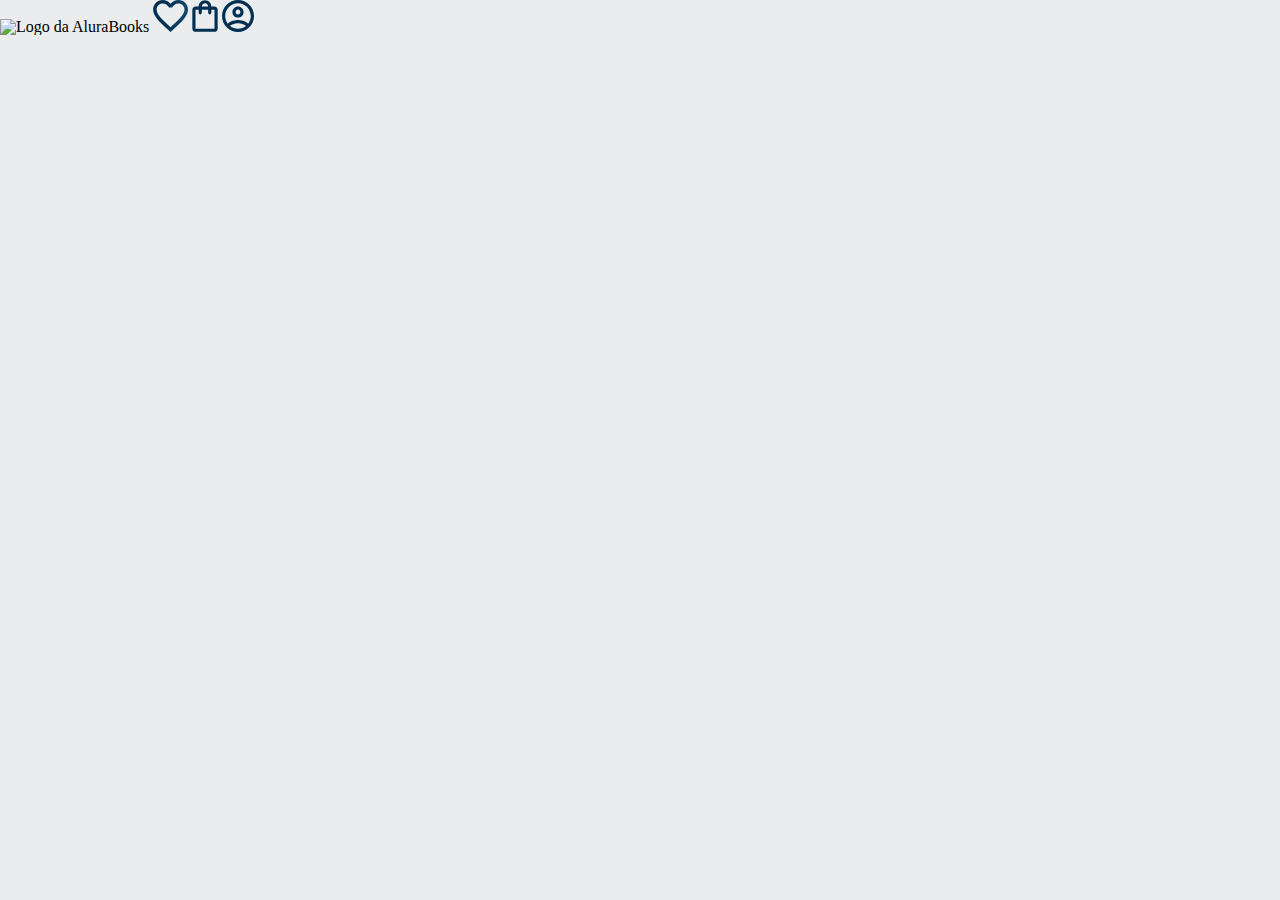
==== index.html @ 4bb4e0e6 "Add files via upload" ====
<!DOCTYPE html>
<html>

    <head>
         <meta charset="UTF-8">
         <meta name="viewport" content="width=device-width, initial-scale=1.0">
         <title>AluraBooks</title>
         <link rel="stylesheet" href="reset.css">
         <link rel="stylesheet" href="syles.css">
    </head>
    
    <body>
        <header class="cabeçalho">
            <span class="cabeçalho__menu-hamburguer"></span>
            <img src="img/Logo.svg" alt="Logo da AluraBooks">
            <a href="#"><img src="Favoritos.svg"></a>
            <a href="#"><img src="Compras.svg"></a>
            <a href="#"><img src="Usuario.svg"></a>
            
    </header>
    </body>

    </html>
---- syles.css ----
:root {
    --cor-de-fundo:  #EBECEE;
}

body {
    background-color: var(--cor-de-fundo);
}
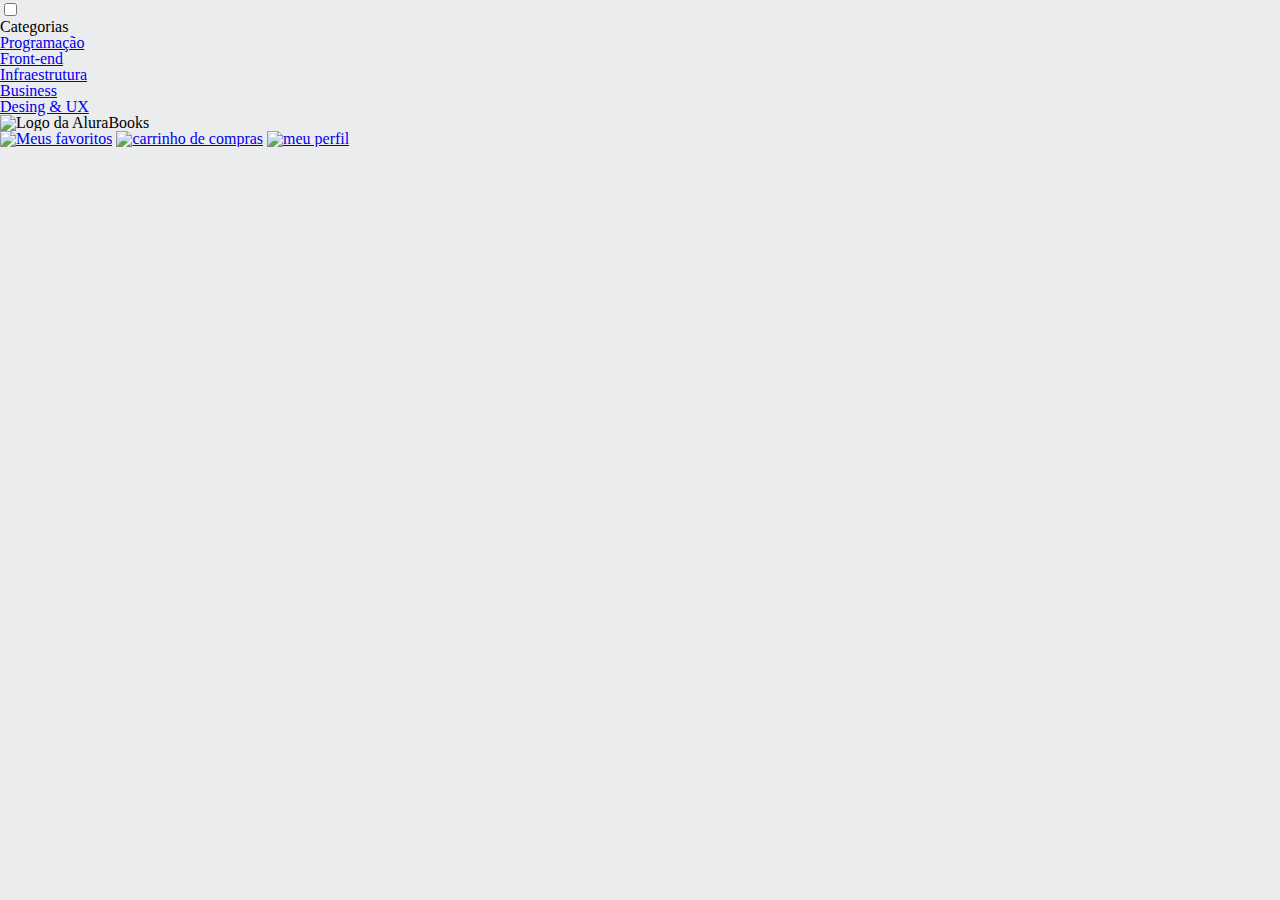
==== commit d1186ddb: "Add files via upload" ====
--- a/index.html
+++ b/index.html
@@ -11,12 +11,36 @@
     
     <body>
         <header class="cabeçalho">
-            <span class="cabeçalho__menu-hamburguer"></span>
-            <img src="img/Logo.svg" alt="Logo da AluraBooks">
-            <a href="#"><img src="Favoritos.svg"></a>
-            <a href="#"><img src="Compras.svg"></a>
-            <a href="#"><img src="Usuario.svg"></a>
-            
+            <div class="container">
+                <input type="checkbox" id="menu" class="conteiner__botao">
+                <label for="menu">
+                   <span class="cabeçalho__menu-hamburguer conteiner__imagem"></span>
+              </label>
+              <ul class="lista-menu">
+                <li class="lista-menu__titulo">Categorias</li>
+                <li class="lista-menu__item">
+                    <a href="#" class="lista-menu__link">Programação</a> 
+                </li>
+                <li class="lista-menu__item">
+                    <a href="#" class="lista-menu__link">Front-end</a>
+                </li>
+                <li class="lista-menu__item">
+                    <a href="#" class="lista-menu__link">Infraestrutura</a> 
+                </li>
+                <li class="lista-menu__item">
+                    <a href="#" class="lista-menu__link">Business</a> 
+                </li>
+                <li class="lista-menu__item">
+                    <a href="#" class="lista-menu__link">Desing & UX</a> 
+                </li>
+              </ul>
+                <img src="img/Logo.svg" alt="Logo da AluraBooks" class="conteiner__imagem">
+       </div>
+        <div class="container">
+            <a href="#"><img src="img/Favoritos.svg" alt="Meus favoritos" class="conteiner__imagem"></a>
+            <a href="#"><img src="img/Compras.svg" alt="carrinho de compras" class="conteiner__imagem"></a>
+            <a href="#"><img src="img/Usuario.svg" alt="meu perfil" class="conteiner__imagem"></a>
+        </div>
     </header>
     </body>
 
--- a/syles.css
+++ b/syles.css
@@ -1,5 +1,8 @@
+@import url("styles/header.css");
+
 :root {
     --cor-de-fundo:  #EBECEE;
+    --branco: #FFFFFF;
 }
 
 body {
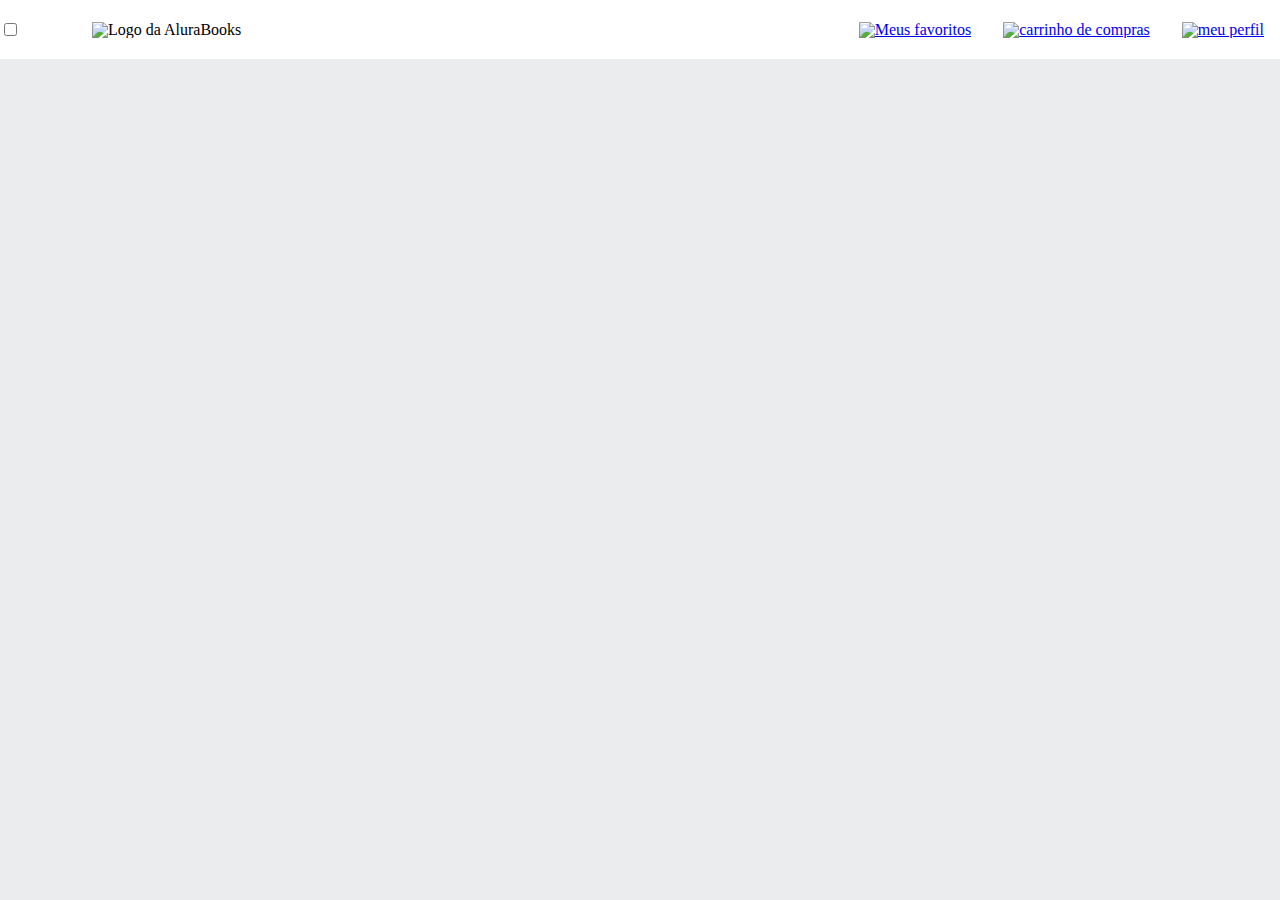
==== commit 71015280: "Add files via upload" ====
--- a/index.html
+++ b/index.html
@@ -15,32 +15,33 @@
                 <input type="checkbox" id="menu" class="conteiner__botao">
                 <label for="menu">
                    <span class="cabeçalho__menu-hamburguer conteiner__imagem"></span>
-              </label>
-              <ul class="lista-menu">
-                <li class="lista-menu__titulo">Categorias</li>
-                <li class="lista-menu__item">
-                    <a href="#" class="lista-menu__link">Programação</a> 
-                </li>
-                <li class="lista-menu__item">
-                    <a href="#" class="lista-menu__link">Front-end</a>
-                </li>
-                <li class="lista-menu__item">
-                    <a href="#" class="lista-menu__link">Infraestrutura</a> 
-                </li>
-                <li class="lista-menu__item">
-                    <a href="#" class="lista-menu__link">Business</a> 
-                </li>
-                <li class="lista-menu__item">
-                    <a href="#" class="lista-menu__link">Desing & UX</a> 
-                </li>
-              </ul>
+                </label>
+                <ul class="lista-menu">
+                    <li class="lista-menu__titulo">Categorias</li>
+                    <li class="lista-menu__item">
+                        <a href="#" class="lista-menu__link">Programação</a> 
+                    </li>
+                    <li class="lista-menu__item">
+                        <a href="#" class="lista-menu__link">Front-end</a>
+                    </li>
+                    <li class="lista-menu__item">
+                        <a href="#" class="lista-menu__link">Infraestrutura</a> 
+                    </li>
+                    <li class="lista-menu__item">
+                        <a href="#" class="lista-menu__link">Business</a> 
+                    </li>
+                    <li class="lista-menu__item">
+                        <a href="#" class="lista-menu__link">Desing & UX</a> 
+                    </li>
+                </ul>
                 <img src="img/Logo.svg" alt="Logo da AluraBooks" class="conteiner__imagem">
-       </div>
-        <div class="container">
-            <a href="#"><img src="img/Favoritos.svg" alt="Meus favoritos" class="conteiner__imagem"></a>
-            <a href="#"><img src="img/Compras.svg" alt="carrinho de compras" class="conteiner__imagem"></a>
-            <a href="#"><img src="img/Usuario.svg" alt="meu perfil" class="conteiner__imagem"></a>
-        </div>
+            </div>
+
+            <div class="container">
+                <a href="#"><img src="img/Favoritos.svg" alt="Meus favoritos" class="conteiner__imagem"></a>
+                <a href="#"><img src="img/Compras.svg" alt="carrinho de compras" class="conteiner__imagem"></a>
+                <a href="#"><img src="img/Usuario.svg" alt="meu perfil" class="conteiner__imagem"></a>
+            </div>
     </header>
     </body>
 
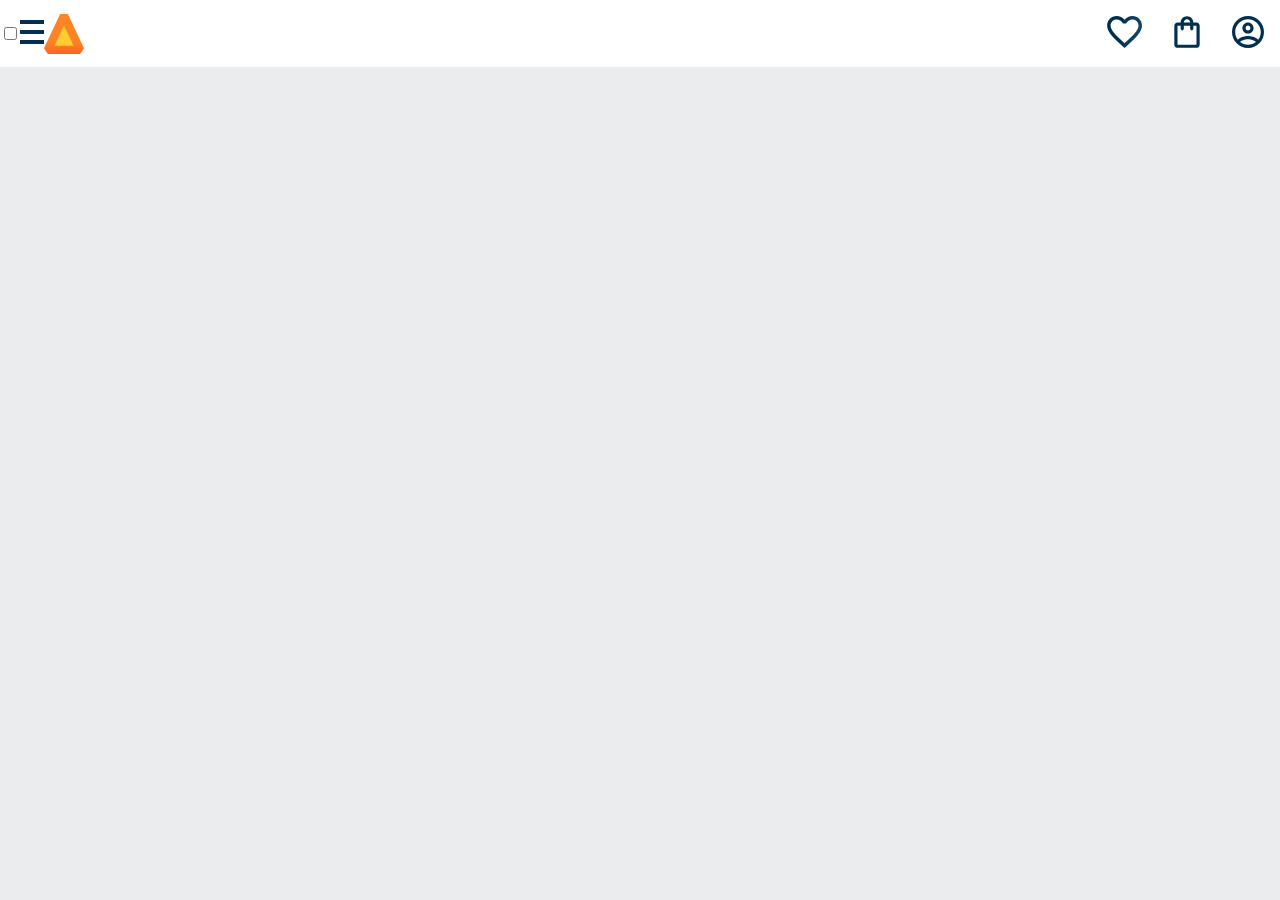
==== commit a0bd7131: "Add files via upload" ====
--- a/index.html
+++ b/index.html
@@ -6,15 +6,19 @@
          <meta name="viewport" content="width=device-width, initial-scale=1.0">
          <title>AluraBooks</title>
          <link rel="stylesheet" href="reset.css">
+         <link rel="preconnect" href="https://fonts.googleapis.com">
+        <link rel="preconnect" href="https://fonts.gstatic.com" crossorigin>
+        <link href="https://fonts.googleapis.com/css2?family=Poppins:wght@300;400;500;700&display=swap" rel="stylesheet">
+
          <link rel="stylesheet" href="syles.css">
     </head>
     
     <body>
         <header class="cabeçalho">
             <div class="container">
-                <input type="checkbox" id="menu" class="conteiner__botao">
+                <input type="checkbox" id="menu" class="container__botao">
                 <label for="menu">
-                   <span class="cabeçalho__menu-hamburguer conteiner__imagem"></span>
+                   <span class="cabeçalho__menu-hamburguer container__imagem"></span>
                 </label>
                 <ul class="lista-menu">
                     <li class="lista-menu__titulo">Categorias</li>
@@ -34,15 +38,15 @@
                         <a href="#" class="lista-menu__link">Desing & UX</a> 
                     </li>
                 </ul>
-                <img src="img/Logo.svg" alt="Logo da AluraBooks" class="conteiner__imagem">
+                <img src="Logo.svg" alt="Logo da AluraBooks" class="container__imagem">
             </div>
 
             <div class="container">
-                <a href="#"><img src="img/Favoritos.svg" alt="Meus favoritos" class="conteiner__imagem"></a>
-                <a href="#"><img src="img/Compras.svg" alt="carrinho de compras" class="conteiner__imagem"></a>
-                <a href="#"><img src="img/Usuario.svg" alt="meu perfil" class="conteiner__imagem"></a>
+                <a href="#"><img src="Favoritos.svg" alt="Meus favoritos" class="conteiner__imagem"></a>
+                <a href="#"><img src="Compras.svg" alt="carrinho de compras" class="conteiner__imagem"></a>
+                <a href="#"><img src="Usuario.svg" alt="meu perfil" class="conteiner__imagem"></a>
             </div>
     </header>
     </body>
 
-    </html>+</html>--- a/syles.css
+++ b/syles.css
@@ -1,10 +1,16 @@
-@import url("styles/header.css");
+@import url("header.css");
 
 :root {
     --cor-de-fundo:  #EBECEE;
     --branco: #FFFFFF;
+    --laranja: #EB9800;
+    --azul-degrade:linear-gradient(97.54deg, #002F52 35.49%, #326589 165.37%);
+    --fonte-principal:"Poppins";
 }
 
 body {
     background-color: var(--cor-de-fundo);
+    font-family: var(--fonte-principal);
+    font-size: 16px;
+    font-weight: 400;
 }